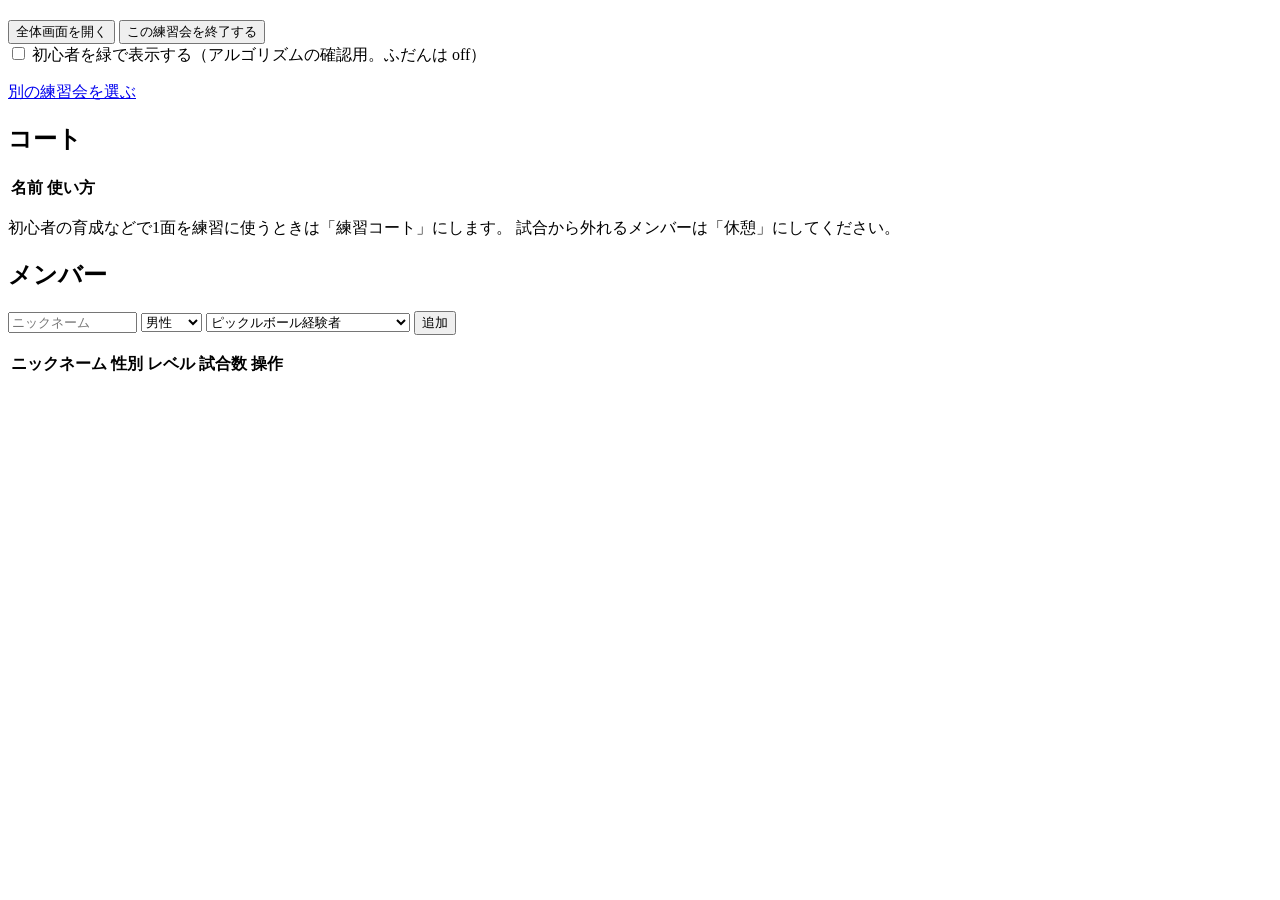
==== app/static/manage.html @ 41cbf928 "feat(phase6): 名前を性別と初心者で色分けする 読み上げるリーダーが、男女の組み合わせを一目で確かめられるようにする。    男性 = 薄い青 / 女性 = 薄い暖色 / その他 = 白 " ====
<!doctype html>
<html lang="ja">
<head>
<meta charset="utf-8">
<meta name="viewport" content="width=device-width, initial-scale=1">
<title>練習会の管理 — ピックルボール対戦カード</title>
<link rel="icon" href="/favicon.svg">
<link rel="stylesheet" href="/style.css">
</head>
<body>
<div class="admin">
  <section>
    <div class="row">
      <h1 id="session-name"></h1>
      <button id="open-overview" class="primary">全体画面を開く</button>
      <button id="finish-session" class="danger">この練習会を終了する</button>
    </div>
    <label class="row" style="margin-top:0.5rem">
      <input type="checkbox" id="highlight-beginners">
      初心者を緑で表示する（アルゴリズムの確認用。ふだんは off）
    </label>
    <p class="notice"><a href="/">別の練習会を選ぶ</a></p>
  </section>

  <section id="courts-section">
    <h2>コート</h2>
    <div class="table-scroll">
      <table>
        <thead><tr><th>名前</th><th>使い方</th></tr></thead>
        <tbody id="courts-body"></tbody>
      </table>
    </div>
    <p class="notice">
      初心者の育成などで1面を練習に使うときは「練習コート」にします。
      試合から外れるメンバーは「休憩」にしてください。
    </p>
  </section>

  <section id="members-section">
    <h2>メンバー</h2>
    <div class="row">
      <input id="new-nickname" list="known-nicknames" placeholder="ニックネーム" size="14">
      <datalist id="known-nicknames"></datalist>
      <select id="new-gender">
        <option value="male">男性</option>
        <option value="female">女性</option>
        <option value="other">その他</option>
      </select>
      <select id="new-level">
        <option value="pickleball">ピックルボール経験者</option>
        <option value="racket_experienced">ラケット経験者（ルール不明）</option>
        <option value="beginner">未経験者</option>
      </select>
      <button id="add-member" class="primary">追加</button>
    </div>
    <p id="member-error" class="error"></p>
    <div class="table-scroll">
      <table>
        <thead>
          <tr><th>ニックネーム</th><th>性別</th><th>レベル</th><th>試合数</th><th>操作</th></tr>
        </thead>
        <tbody id="members-body"></tbody>
      </table>
    </div>
    <p id="duplicate-notice" class="notice hidden"></p>
  </section>
</div>
<script type="module" src="/manage.js"></script>
</body>
</html>
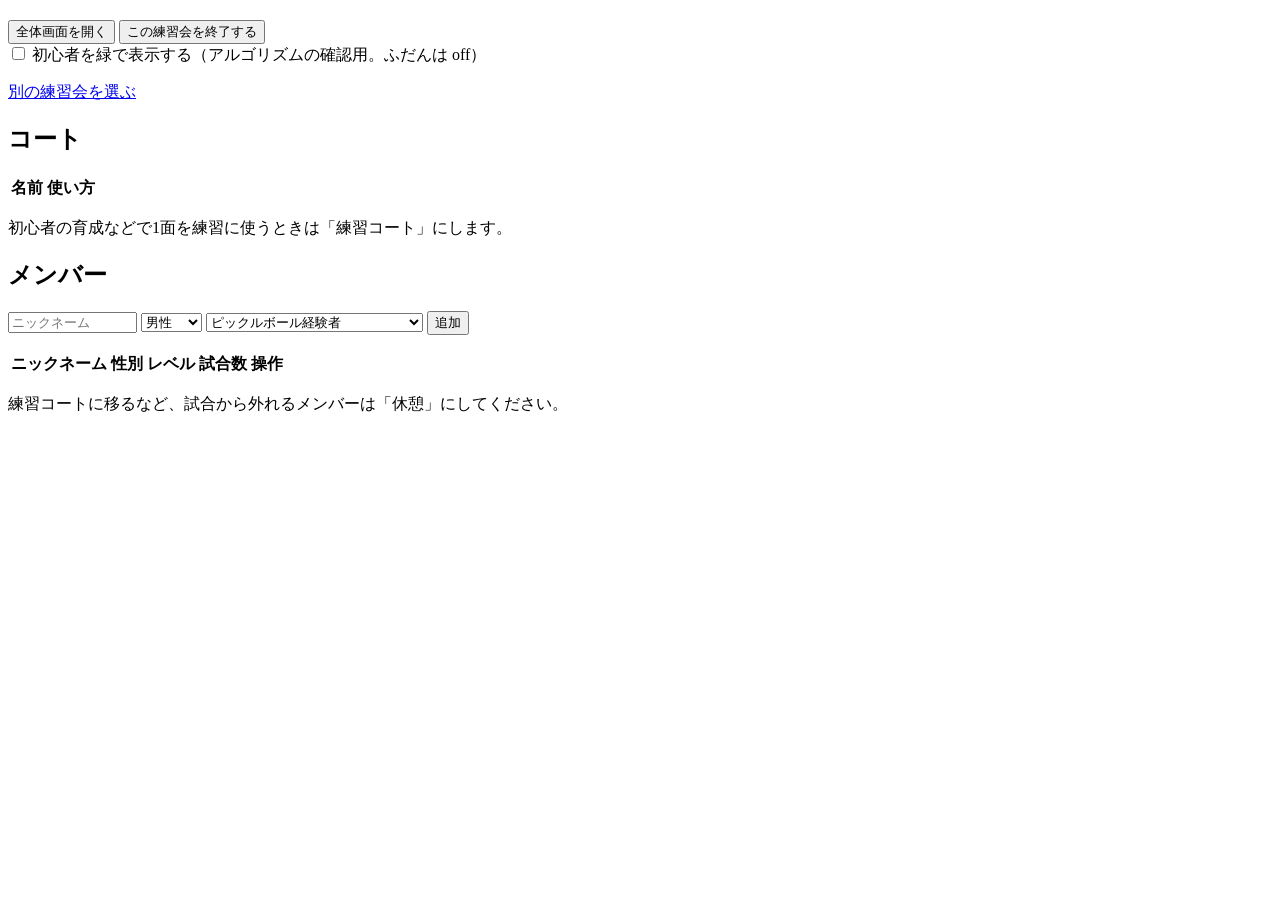
==== commit 5c1eef01: "feat(phase6): 管理画面でレベルを変えられるようにする ラケット経験者が慣れたら経験者に上げる、という運用が前提にあるのに、 一覧はレベルを表示するだけで変える手段が無かった。API には" ====
--- a/app/static/manage.html
+++ b/app/static/manage.html
@@ -30,10 +30,7 @@
         <tbody id="courts-body"></tbody>
       </table>
     </div>
-    <p class="notice">
-      初心者の育成などで1面を練習に使うときは「練習コート」にします。
-      試合から外れるメンバーは「休憩」にしてください。
-    </p>
+    <p class="notice">初心者の育成などで1面を練習に使うときは「練習コート」にします。</p>
   </section>
 
   <section id="members-section">
@@ -48,7 +45,7 @@
       </select>
       <select id="new-level">
         <option value="pickleball">ピックルボール経験者</option>
-        <option value="racket_experienced">ラケット経験者（ルール不明）</option>
+        <option value="racket_experienced">ラケット経験者（ルール習得中）</option>
         <option value="beginner">未経験者</option>
       </select>
       <button id="add-member" class="primary">追加</button>
@@ -63,7 +60,11 @@
       </table>
     </div>
     <p id="duplicate-notice" class="notice hidden"></p>
+    <p class="notice">
+      練習コートに移るなど、試合から外れるメンバーは「休憩」にしてください。
+    </p>
   </section>
+
 </div>
 <script type="module" src="/manage.js"></script>
 </body>
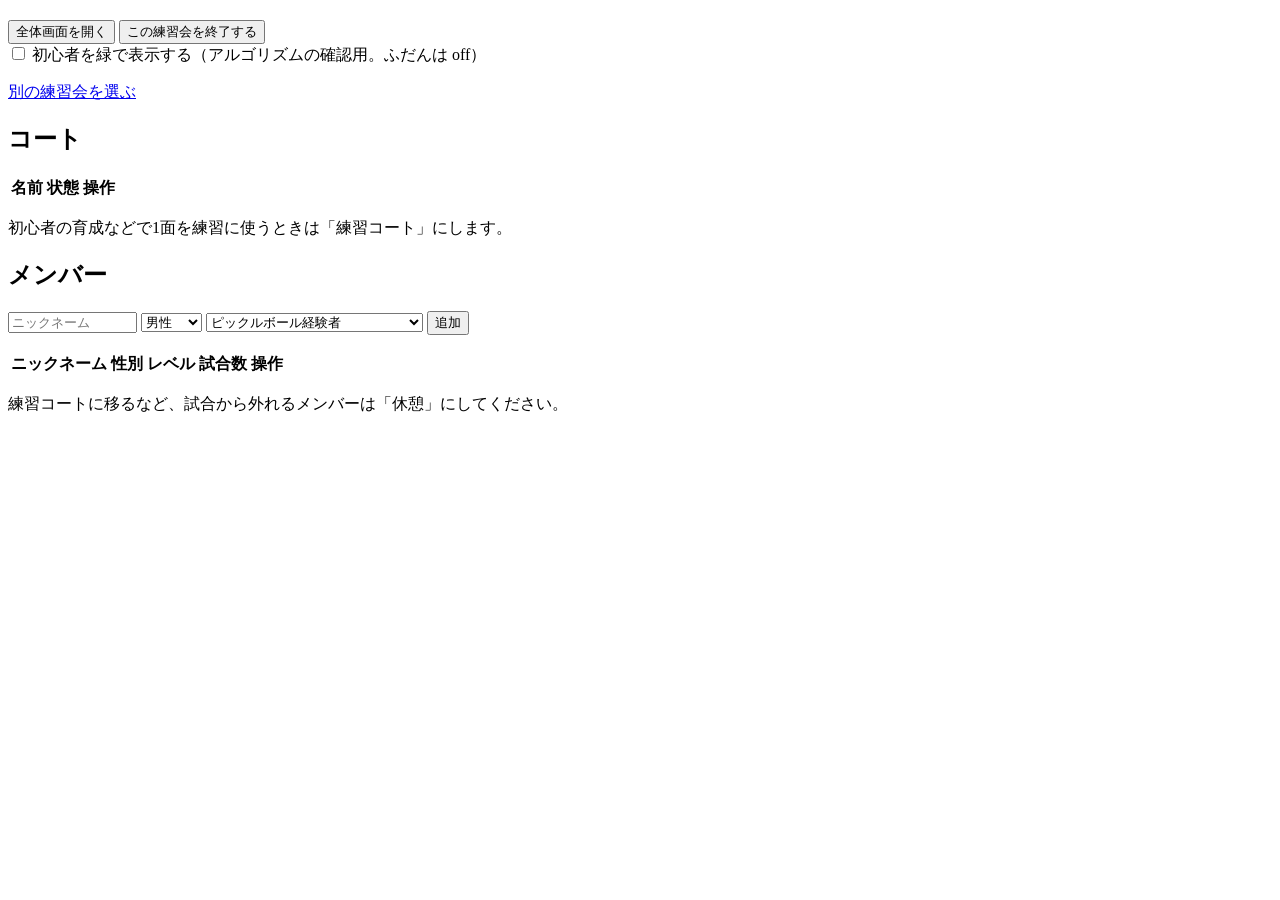
==== commit c5e7893b: "fix(phase6): 管理画面の操作が無言で失敗しないようにする コート名の変更・休憩・削除に try/catch が無く、失敗しても何も出なかった。 コート名が特に悪く、入力欄に新しい名前が残る" ====
--- a/app/static/manage.html
+++ b/app/static/manage.html
@@ -26,7 +26,7 @@
     <h2>コート</h2>
     <div class="table-scroll">
       <table>
-        <thead><tr><th>名前</th><th>使い方</th></tr></thead>
+        <thead><tr><th>名前</th><th>状態</th><th>操作</th></tr></thead>
         <tbody id="courts-body"></tbody>
       </table>
     </div>
@@ -59,7 +59,7 @@
         <tbody id="members-body"></tbody>
       </table>
     </div>
-    <p id="duplicate-notice" class="notice hidden"></p>
+    <p id="duplicate-notice" class="notice warn hidden"></p>
     <p class="notice">
       練習コートに移るなど、試合から外れるメンバーは「休憩」にしてください。
     </p>
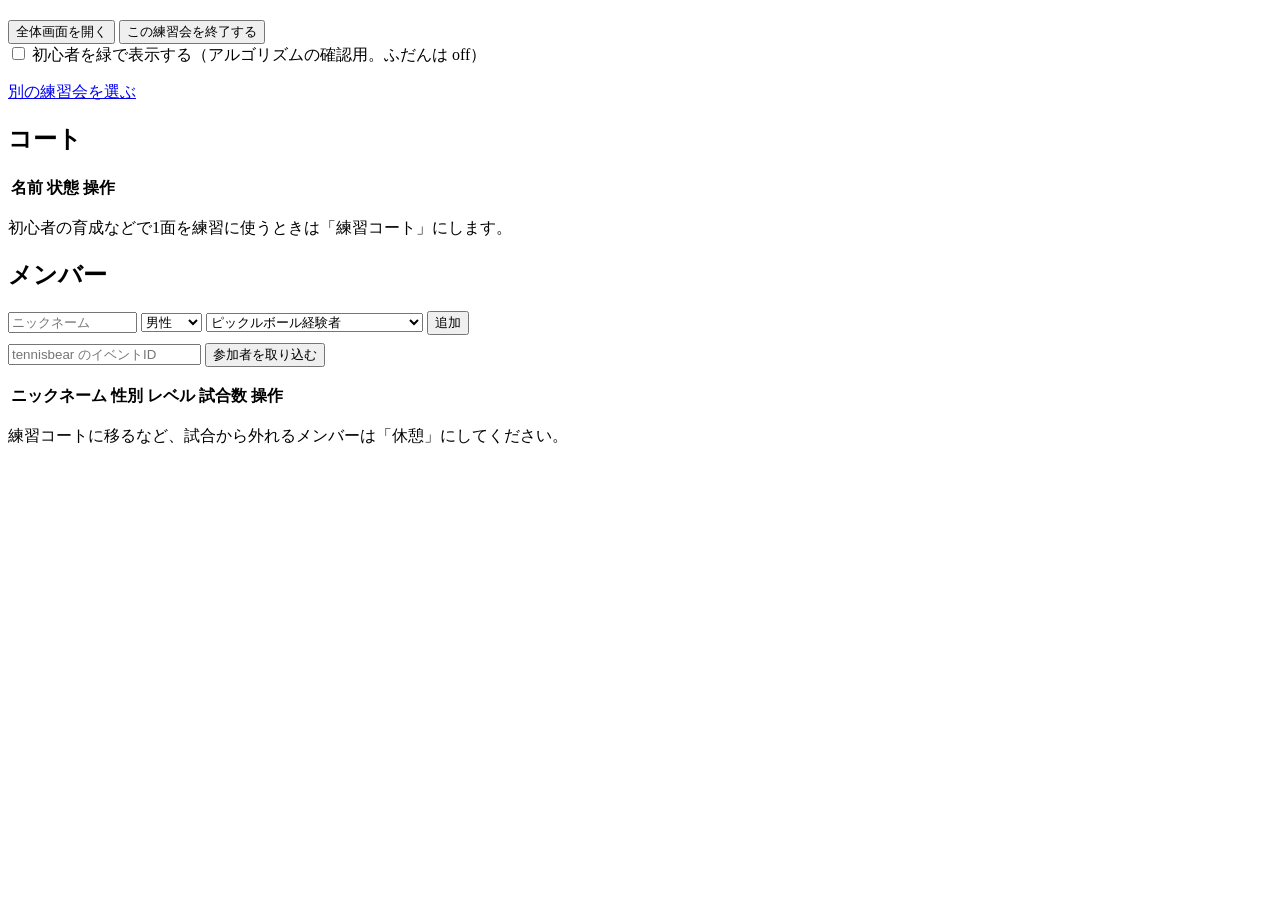
==== commit 9091a1d8: "feat(phase9): 取り込みの画面と、練習会名の重複禁止 - 作成画面にイベントID の欄。入れると参加者を取り込んでから管理画面へ移る。   取り込みだけ失敗しても練習会は残す（管理画面から" ====
--- a/app/static/manage.html
+++ b/app/static/manage.html
@@ -41,7 +41,7 @@
       <select id="new-gender">
         <option value="male">男性</option>
         <option value="female">女性</option>
-        <option value="other">その他</option>
+        <option value="other">未設定</option>
       </select>
       <select id="new-level">
         <option value="pickleball">ピックルボール経験者</option>
@@ -50,6 +50,12 @@
       </select>
       <button id="add-member" class="primary">追加</button>
     </div>
+    <div class="row" style="margin-top:0.5rem">
+      <input id="import-event" placeholder="tennisbear のイベントID" size="22"
+             inputmode="numeric">
+      <button id="import-members">参加者を取り込む</button>
+    </div>
+    <p id="import-result" class="notice"></p>
     <p id="member-error" class="error"></p>
     <div class="table-scroll">
       <table>
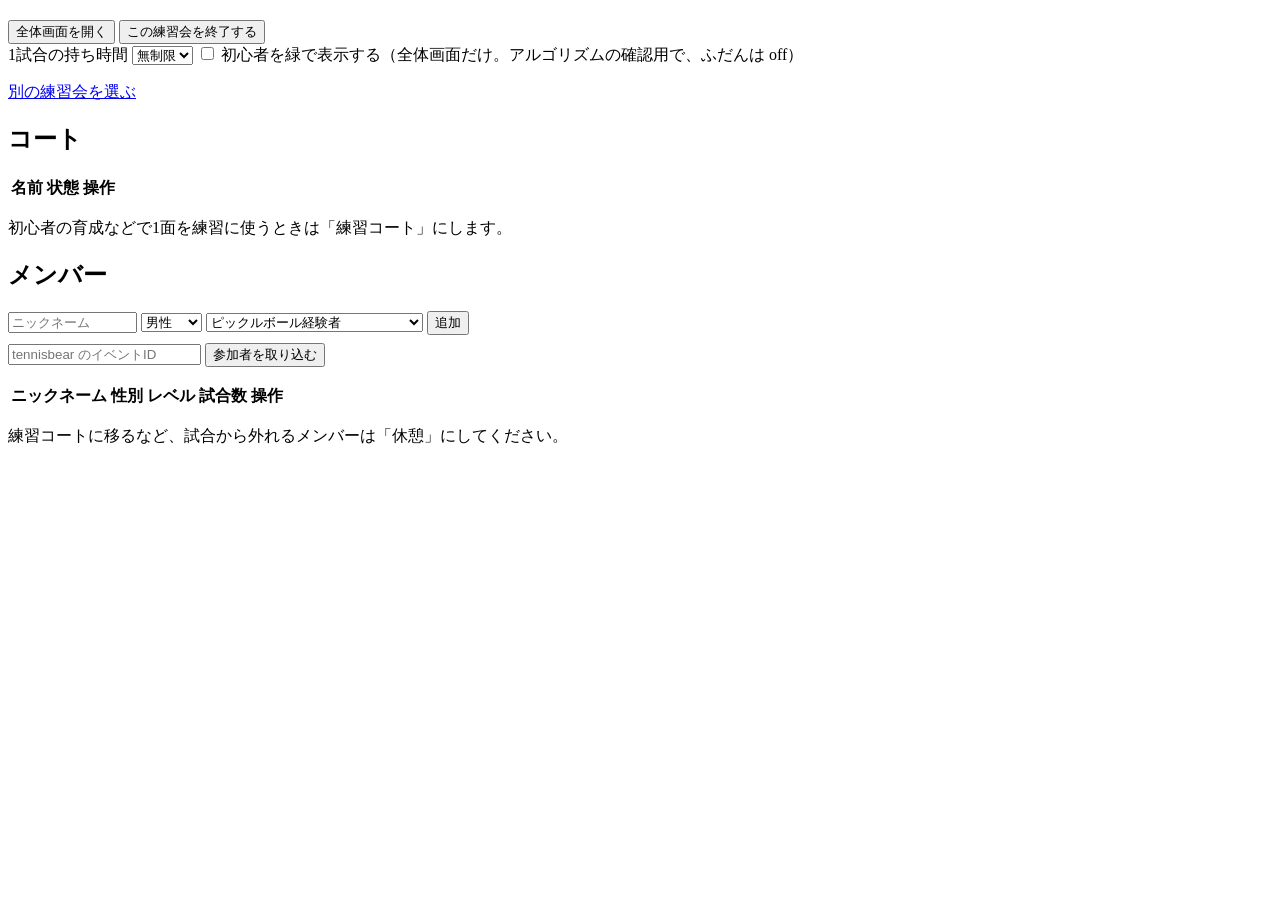
==== commit af550fcf: "feat(phase10): 試合時計と、表示の目配り `CLAUDE.md` の「やらないこと」に入れていたタイマーを、実際に使ってみて必要と 判断したので入れる。  持ち時間は管理画面で決める。1" ====
--- a/app/static/manage.html
+++ b/app/static/manage.html
@@ -16,8 +16,14 @@
       <button id="finish-session" class="danger">この練習会を終了する</button>
     </div>
     <label class="row" style="margin-top:0.5rem">
+      1試合の持ち時間
+      <select id="timer-minutes">
+        <option value="unlimited">無制限</option>
+      </select>
+    </label>
+    <label class="row" style="margin-top:0.5rem">
       <input type="checkbox" id="highlight-beginners">
-      初心者を緑で表示する（アルゴリズムの確認用。ふだんは off）
+      初心者を緑で表示する（全体画面だけ。アルゴリズムの確認用で、ふだんは off）
     </label>
     <p class="notice"><a href="/">別の練習会を選ぶ</a></p>
   </section>
@@ -55,6 +61,7 @@
              inputmode="numeric">
       <button id="import-members">参加者を取り込む</button>
     </div>
+    <p id="import-note" class="notice"></p>
     <p id="import-result" class="notice"></p>
     <p id="member-error" class="error"></p>
     <div class="table-scroll">
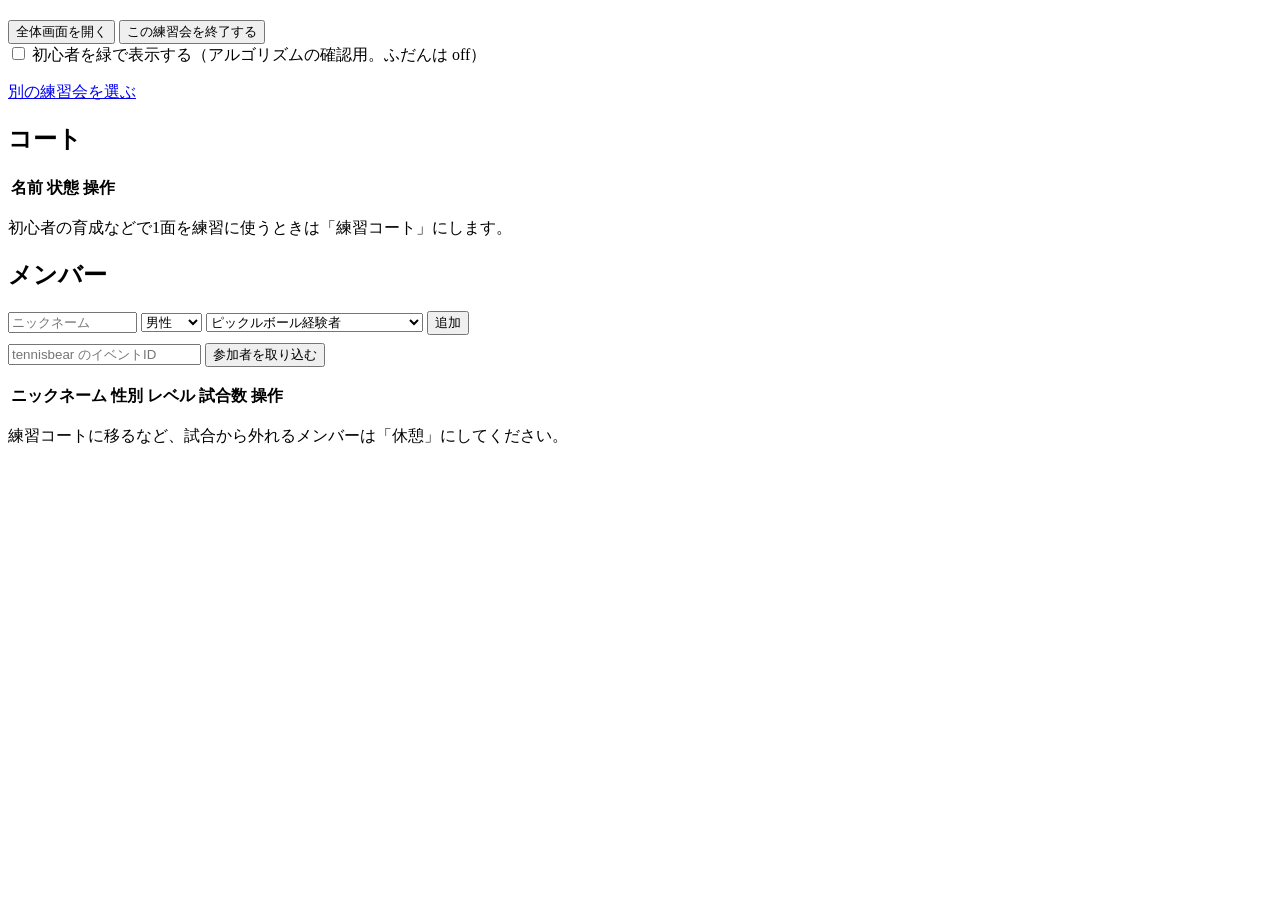
==== commit be96a597: "fix(phase9): 取り込みを1つのイベントに縛る 再取り込みで別のイベントIDを入れると、その一覧に居ない人が一斉に休憩へ回る。 イベントIDを打ち間違えただけでそれが黙って起きるのは事故にな" ====
--- a/app/static/manage.html
+++ b/app/static/manage.html
@@ -16,14 +16,8 @@
       <button id="finish-session" class="danger">この練習会を終了する</button>
     </div>
     <label class="row" style="margin-top:0.5rem">
-      1試合の持ち時間
-      <select id="timer-minutes">
-        <option value="unlimited">無制限</option>
-      </select>
-    </label>
-    <label class="row" style="margin-top:0.5rem">
       <input type="checkbox" id="highlight-beginners">
-      初心者を緑で表示する（全体画面だけ。アルゴリズムの確認用で、ふだんは off）
+      初心者を緑で表示する（アルゴリズムの確認用。ふだんは off）
     </label>
     <p class="notice"><a href="/">別の練習会を選ぶ</a></p>
   </section>
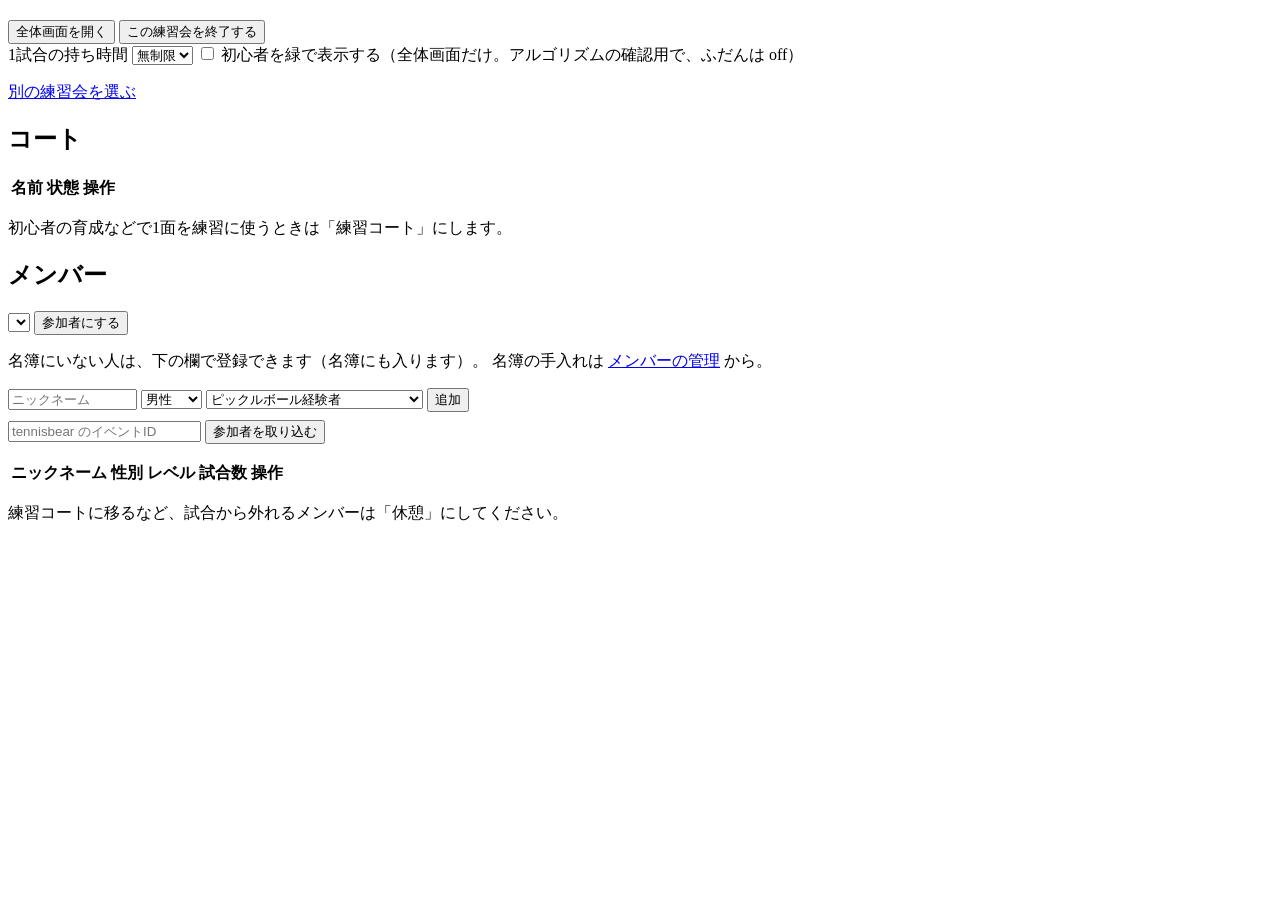
==== commit c82487ae: "feat(phase11): メンバー管理画面と合言葉を足す - メンバー管理画面（`/members.html`）を新設。練習会とは関係なく、名簿の   追加・修正・削除ができる。**取り込みの導線" ====
--- a/app/static/manage.html
+++ b/app/static/manage.html
@@ -3,7 +3,7 @@
 <head>
 <meta charset="utf-8">
 <meta name="viewport" content="width=device-width, initial-scale=1">
-<title>練習会の管理 — ピックルボール対戦カード</title>
+<title>練習会の管理 — Pickle Shuffle</title>
 <link rel="icon" href="/favicon.svg">
 <link rel="stylesheet" href="/style.css">
 </head>
@@ -16,8 +16,14 @@
       <button id="finish-session" class="danger">この練習会を終了する</button>
     </div>
     <label class="row" style="margin-top:0.5rem">
+      1試合の持ち時間
+      <select id="timer-minutes">
+        <option value="unlimited">無制限</option>
+      </select>
+    </label>
+    <label class="row" style="margin-top:0.5rem">
       <input type="checkbox" id="highlight-beginners">
-      初心者を緑で表示する（アルゴリズムの確認用。ふだんは off）
+      初心者を緑で表示する（全体画面だけ。アルゴリズムの確認用で、ふだんは off）
     </label>
     <p class="notice"><a href="/">別の練習会を選ぶ</a></p>
   </section>
@@ -36,8 +42,16 @@
   <section id="members-section">
     <h2>メンバー</h2>
     <div class="row">
-      <input id="new-nickname" list="known-nicknames" placeholder="ニックネーム" size="14">
-      <datalist id="known-nicknames"></datalist>
+      <select id="pick-person" aria-label="名簿から選ぶ"></select>
+      <button id="add-known" class="primary">参加者にする</button>
+    </div>
+    <p id="pick-note" class="notice"></p>
+    <p class="notice">
+      名簿にいない人は、下の欄で登録できます（名簿にも入ります）。
+      名簿の手入れは <a href="/members.html">メンバーの管理</a> から。
+    </p>
+    <div class="row" style="margin-top:0.5rem">
+      <input id="new-nickname" placeholder="ニックネーム" size="14">
       <select id="new-gender">
         <option value="male">男性</option>
         <option value="female">女性</option>
